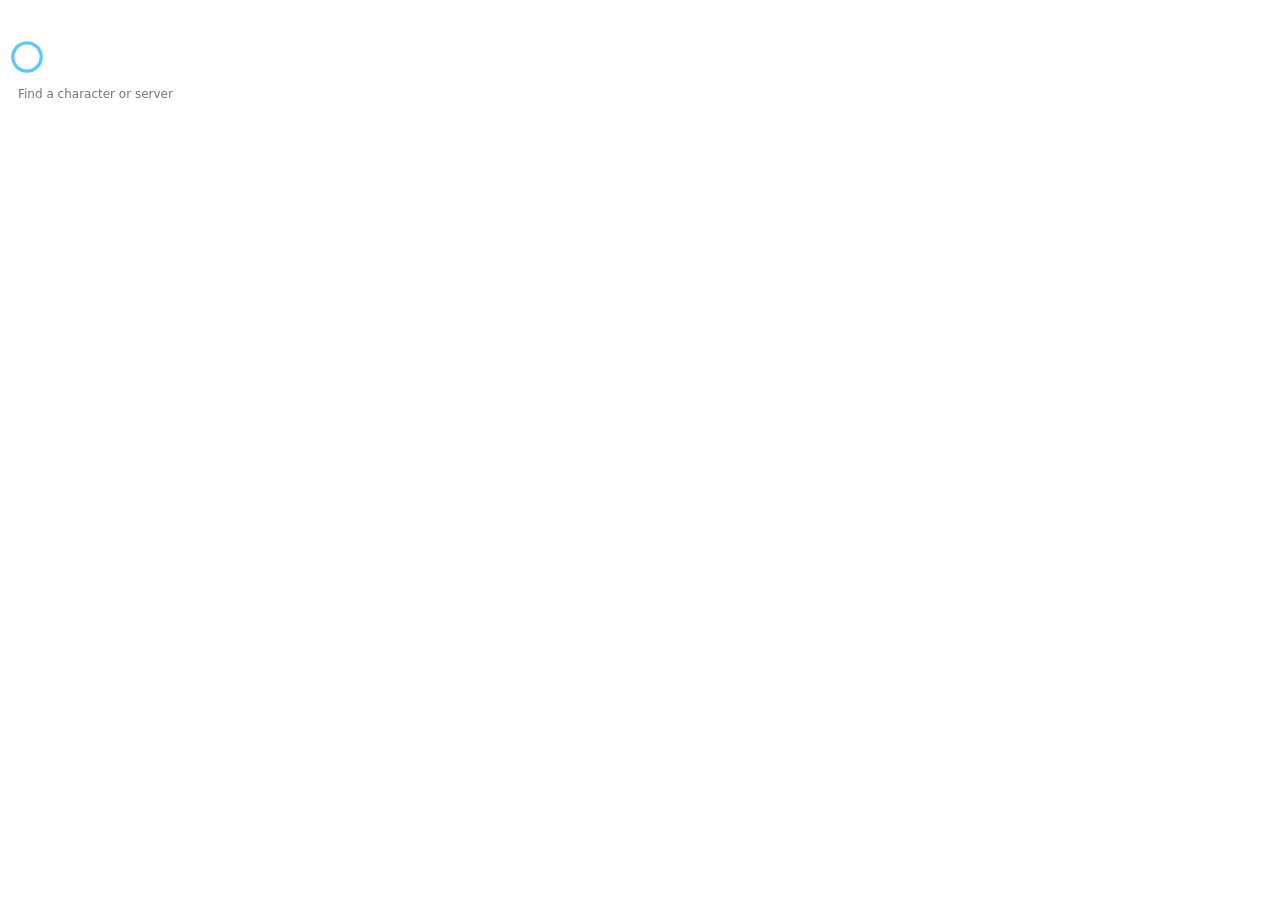
==== plugins/alt-roster/index.html @ 9ef10962 "Merge 062e1db7a2d516effbd918460f20ab9a0d5816d6 into df32f27bc223cd858e29d6e905b5988db05ae77e" ====
<!doctype html>
<html lang="en">
  <head>
    <meta charset="UTF-8" />
    <title>Roster / Content Overview</title>
    <link rel="stylesheet" href="style.css" />
  </head>
  <body>
    <nav class="tabs" role="tablist">
      <button type="button" role="tab" data-tab="roster">Roster</button>
      <button type="button" role="tab" data-tab="content">Content</button>
    </nav>
    <header class="top">
      <div class="refill">
        <svg class="dial" viewBox="0 0 36 36" aria-hidden="true">
          <circle class="dialTrack" cx="18" cy="18" r="15" />
          <circle class="dialFill" cx="18" cy="18" r="15" pathLength="100" />
        </svg>
        <div>
          <div class="refillLabel">Next +15 basic energy</div>
          <div class="refillIn"></div>
        </div>
      </div>
      <div class="resets"></div>
    </header>
    <div class="capped" hidden></div>
    <div class="toolbar">
      <input type="search" class="search" placeholder="Find a character or server" spellcheck="false" />
      <select class="sort" title="Order">
        <option value="name">Name</option>
        <option value="cp">Combat power</option>
        <option value="gs">Gear score</option>
        <option value="energy">Basic energy</option>
        <option value="full">Full soonest</option>
        <option value="seen">Last played</option>
      </select>
      <span class="count"></span>
    </div>
    <div class="head" aria-hidden="true">
      <span>Character</span><span class="num">Combat</span><span class="num">Gear</span><span>Basic energy</span><span class="num">Charged</span><span class="num">Full in</span>
    </div>
    <ol class="list"></ol>
    <p class="empty" hidden></p>
    <p class="foot"></p>
    <section class="contentView" hidden>
      <p class="placeholder">As the game last said, per character or shared on the server. ≈ recharged since (estimated). +N: extra from recharge items.</p>
      <div class="contentScroll"><table class="contentTable"></table></div>
    </section>
    <script src="/_sdk/a2.js"></script>
    <script src="servers.js"></script>
    <script src="logic.js"></script>
    <script src="plugin.js"></script>
  </body>
</html>
---- plugins/alt-roster/style.css ----
/* Transparent: the window paints the panel at the opacity the user picks. */
[hidden] { display: none !important; }
html, body { margin: 0; height: 100%; background: transparent; }
body {
  --text: rgba(255, 255, 255, 0.9);
  --dim: rgba(255, 255, 255, 0.5);
  --line: rgba(255, 255, 255, 0.08);
  --accent: #5ec8f2;
  --full: #f2b84b;
  display: flex; flex-direction: column; box-sizing: border-box;
  padding: 8px 10px; overflow: hidden;
  color: var(--text);
  font: 13px/1.35 "Segoe UI", system-ui, sans-serif;
}
button, select, input {
  font: inherit; font-size: 12px; color: inherit;
  background: rgba(255, 255, 255, 0.06);
  border: 1px solid rgba(255, 255, 255, 0.14); border-radius: 4px;
}
/* Dark on the dropdown too: on Linux its list is drawn in the system's
   (light) theme otherwise. Not on the page, where it would paint it opaque. */
select { color-scheme: dark; }
select option { background: #1d2230; color: var(--text); }
button { cursor: pointer; }
.num { text-align: right; font-variant-numeric: tabular-nums; }

/* The refill dial and the resets. */
.top { display: flex; align-items: center; gap: 12px; flex-wrap: wrap; }
.refill { display: flex; align-items: center; gap: 8px; }
.dial { width: 34px; height: 34px; transform: rotate(-90deg); }
.dial circle { fill: none; stroke-width: 3.5; }
.dialTrack { stroke: rgba(255, 255, 255, 0.1); }
.dialFill { stroke: var(--accent); stroke-linecap: round; transition: stroke-dasharray 0.5s; }
.refillLabel { font-size: 11px; color: var(--dim); text-transform: uppercase; letter-spacing: 0.05em; }
.refillIn { font-size: 18px; font-weight: 600; font-variant-numeric: tabular-nums; }
.resets { margin-left: auto; display: flex; gap: 6px; }
.chip { display: flex; flex-direction: column; align-items: flex-end; padding: 2px 8px; border-left: 2px solid var(--line); }
.chipLabel { font-size: 10.5px; color: var(--dim); }
.chipValue { font-variant-numeric: tabular-nums; }

/* Characters whose basic energy is full. */
.capped {
  display: flex; flex-wrap: wrap; align-items: center; gap: 4px 6px;
  margin-top: 8px; padding: 5px 8px; border-radius: 5px;
  background: rgba(242, 184, 75, 0.1); border: 1px solid rgba(242, 184, 75, 0.45);
}
.capped strong { color: var(--full); font-weight: 600; margin-right: 4px; }
.cappedName { padding: 0 6px; border-radius: 9px; background: rgba(242, 184, 75, 0.18); font-size: 12px; }

.toolbar { display: flex; gap: 6px; align-items: center; margin-top: 8px; }
.search { flex: 1; min-width: 0; padding: 3px 7px; }
.sort { padding: 2px 4px; }
.count { font-size: 12px; color: var(--dim); white-space: nowrap; }

/* The list: a table while there's room, cards when narrow. */
.head, .row {
  display: grid;
  grid-template-columns: minmax(150px, 1.4fr) 62px 44px minmax(96px, 1fr) 46px 64px;
  gap: 0 8px; align-items: center;
}
.head {
  margin-top: 8px; padding: 0 6px 3px; border-bottom: 1px solid var(--line);
  font-size: 10.5px; text-transform: uppercase; letter-spacing: 0.05em; color: var(--dim);
}
.list { flex: 1; min-height: 0; overflow-y: auto; margin: 0; padding: 0; list-style: none; }
.row { position: relative; padding: 6px; border-bottom: 1px solid var(--line); border-left: 2px solid transparent; }
.row.playing { border-left-color: var(--accent); background: rgba(94, 200, 242, 0.05); }
.row.full .energyValue { color: var(--full); }

.who { display: flex; align-items: center; gap: 8px; min-width: 0; }
.badge {
  flex: none; width: 26px; height: 26px; border-radius: 50%;
  display: grid; place-items: center; font-weight: 700; font-size: 13px;
  color: var(--c); background: color-mix(in srgb, var(--c) 16%, transparent);
  box-shadow: inset 0 0 0 1.5px color-mix(in srgb, var(--c) 60%, transparent);
}
.names { min-width: 0; flex: 1; }
.name { font-weight: 600; white-space: nowrap; overflow: hidden; text-overflow: ellipsis; }
.now { margin-left: 6px; font-size: 10.5px; font-weight: 500; color: var(--accent); }
.sub, .seen { font-size: 11.5px; color: var(--dim); white-space: nowrap; overflow: hidden; text-overflow: ellipsis; }
.seen { font-size: 11px; opacity: 0.8; }
.remove {
  position: absolute; top: 2px; left: 2px; display: none; padding: 0 5px; line-height: 16px;
  border: 0; border-radius: 3px; background: rgba(20, 24, 34, 0.9); color: var(--dim); font-size: 13px;
}
.row:hover .remove, .remove.confirm { display: block; }
.remove.confirm { font-size: 11px; color: #ff8b8b; background: rgba(255, 90, 90, 0.12); }

.cp { color: #ff9f7a; }
.energy { min-width: 0; }
.energyTop { display: flex; align-items: baseline; gap: 4px; }
.energyValue { font-weight: 600; font-variant-numeric: tabular-nums; }
.cap { padding: 0 2px; border: 0; background: none; font-size: 11px; color: var(--dim); }
.cap:hover { color: var(--text); text-decoration: underline; }
.bar { display: flex; height: 5px; margin-top: 3px; border-radius: 3px; background: rgba(255, 255, 255, 0.08); overflow: hidden; }
.barSeen { background: var(--accent); }
.barGrown {
  background: repeating-linear-gradient(135deg, var(--accent) 0 3px, transparent 3px 6px);
  opacity: 0.7;
}
.row.full .barSeen { background: var(--full); }
.row.full .barGrown { background: repeating-linear-gradient(135deg, var(--full) 0 3px, transparent 3px 6px); }
.unknown, .num.none { color: var(--dim); }
.charged { color: #c7a6ff; }
.fullIn { display: flex; flex-direction: column; align-items: flex-end; }
.fullWhen { font-size: 10.5px; color: var(--dim); white-space: nowrap; }
.isFull { color: var(--full); font-weight: 600; }

.empty { margin: 20px 0; text-align: center; color: var(--dim); }
.foot { margin: 6px 0 0; font-size: 11px; color: var(--dim); }

/* Narrow: each character a card, the numbers in a row under the name. */
@media (max-width: 520px) {
  .head { display: none; }
  .row {
    grid-template-columns: repeat(4, 1fr);
    grid-template-areas: "who who who who" "energy energy energy energy" "cp gs charged fullIn";
    gap: 6px 8px;
  }
  .who { grid-area: who; }
  .energy { grid-area: energy; }
  .cp { grid-area: cp; } .gs { grid-area: gs; } .charged { grid-area: charged; } .fullIn { grid-area: fullIn; }
  .row .num { text-align: left; align-items: flex-start; }
  .row .num::before { content: attr(data-label); display: block; font-size: 10px; color: var(--dim); text-transform: uppercase; }
  .resets { margin-left: 0; }
}

/* The fold button: name and energy only. */
body.compact .top, body.compact .toolbar, body.compact .head, body.compact .foot,
body.compact .cp, body.compact .gs, body.compact .charged, body.compact .sub, body.compact .seen { display: none; }
body.compact .row {
  grid-template-columns: minmax(100px, 1fr) minmax(90px, 1fr) 60px;
  grid-template-areas: "who energy fullIn"; gap: 0 8px;
}
body.compact .who { grid-area: who; }
body.compact .energy { grid-area: energy; }
body.compact .fullIn { grid-area: fullIn; text-align: right; align-items: flex-end; }
body.compact .row .num::before { content: none; }
body.compact .badge { width: 20px; height: 20px; font-size: 11px; }

/* Roster | Content. */
.tabs { display: flex; gap: 2px; margin-bottom: 8px; padding: 2px; border-radius: 6px; background: rgba(255, 255, 255, 0.04); align-self: flex-start; }
.tabs button { border: 0; background: none; padding: 2px 12px; color: var(--dim); border-radius: 4px; }
.tabs button:hover { color: var(--text); }
.tabs button[aria-selected="true"] { color: var(--text); background: rgba(255, 255, 255, 0.1); }
body.tab-content .top, body.tab-content .capped, body.tab-content .toolbar, body.tab-content .head,
body.tab-content .list, body.tab-content .empty, body.tab-content .foot { display: none !important; }

/* Content: each content a row, the server and each character a column. */
.contentView { flex: 1; min-height: 0; display: flex; flex-direction: column; }
.placeholder { margin: 0 0 8px; font-size: 11.5px; color: var(--dim); }
.contentScroll { flex: 1; min-height: 0; overflow: auto; }
.contentTable { border-collapse: collapse; width: 100%; font-size: 12.5px; }
.contentTable th, .contentTable td { padding: 6px 8px; border-bottom: 1px solid var(--line); text-align: left; vertical-align: middle; }
.contentTable thead th { position: sticky; top: 0; background: rgba(20, 24, 34, 0.96); font-weight: 600; white-space: nowrap; z-index: 1; }
.contentTable thead .colSub { display: block; font-size: 10.5px; font-weight: 400; color: var(--dim); }
.contentTable .serverCol { background: rgba(167, 139, 250, 0.06); }
.contentTable thead .serverCol { color: #b9a2ff; background: rgba(28, 26, 44, 0.96); }
.contentTable .group th {
  padding-top: 8px; font-size: 10.5px; font-weight: 500; text-transform: uppercase; letter-spacing: 0.05em; color: var(--dim);
  background: rgba(255, 255, 255, 0.025);
}
.contentTable .group .when { margin-left: 6px; text-transform: none; letter-spacing: 0; color: var(--accent); }
.cName { font-weight: 600; white-space: nowrap; }
.cMeta { display: flex; align-items: center; gap: 6px; margin-top: 2px; font-size: 11px; color: var(--dim); white-space: nowrap; }
.scope { padding: 0 5px; border-radius: 3px; font-size: 9.5px; font-weight: 600; letter-spacing: 0.04em; border: 1px solid; }
.scope.char { color: #8fc2ff; border-color: rgba(143, 194, 255, 0.45); }
.scope.server { color: #b9a2ff; border-color: rgba(185, 162, 255, 0.45); }
.cell { min-width: 74px; }
.cellValue { font-variant-numeric: tabular-nums; }
.cellValue b { font-size: 15px; }
.cellValue .of { color: var(--dim); }
.cell .bar { width: 100%; max-width: 110px; }
.cellNote { margin-top: 2px; font-size: 10.5px; color: var(--dim); white-space: nowrap; }
.na { background: repeating-linear-gradient(135deg, rgba(255, 255, 255, 0.025) 0 6px, transparent 6px 12px); }
.unknownValue b { color: var(--dim); }
.cellValue .extra { color: #4fd8ff; font-weight: 600; }
.cell.full .cellValue b, .cellNote.isFull { color: var(--full); }
.cell.full .barSeen { background: var(--full); }
.cell.full .barGrown { background: repeating-linear-gradient(135deg, var(--full) 0 3px, transparent 3px 6px); }
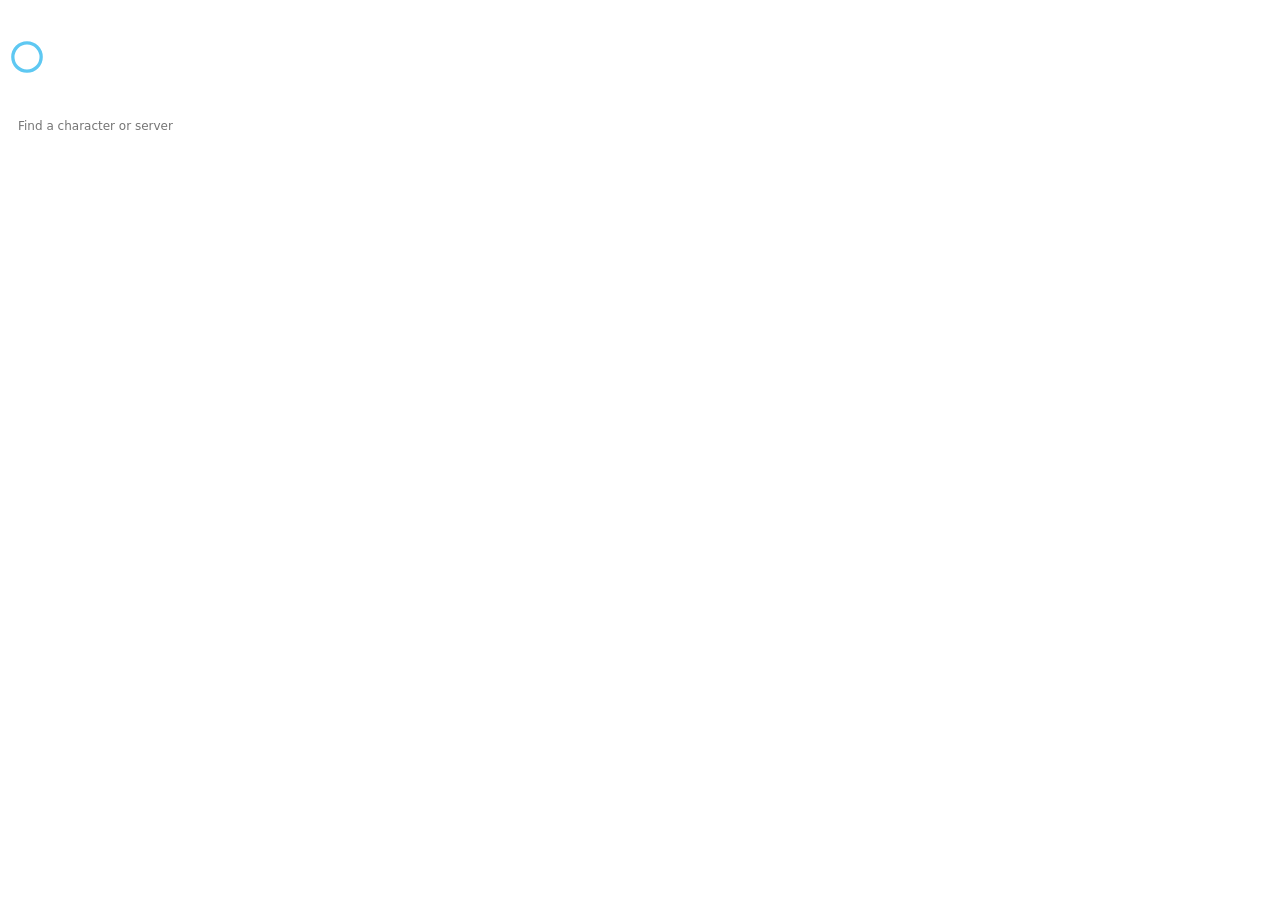
==== commit 53d08091: "Add current-character display filters to Roster" ====
--- a/plugins/alt-roster/index.html
+++ b/plugins/alt-roster/index.html
@@ -9,6 +9,7 @@
     <nav class="tabs" role="tablist">
       <button type="button" role="tab" data-tab="roster">Roster</button>
       <button type="button" role="tab" data-tab="content">Content</button>
+      <button type="button" role="tab" data-tab="other">Other</button>
     </nav>
     <header class="top">
       <div class="refill">
@@ -24,6 +25,14 @@
       <div class="resets"></div>
     </header>
     <div class="capped" hidden></div>
+    <label class="displayFilter"><span>Show</span>
+      <select class="display">
+        <option value="all">All characters</option>
+        <option value="faction">Current faction</option>
+        <option value="server">Current server</option>
+        <option value="character">Current character</option>
+      </select>
+    </label>
     <div class="toolbar">
       <input type="search" class="search" placeholder="Find a character or server" spellcheck="false" />
       <select class="sort" title="Order">
@@ -48,6 +57,7 @@
     </section>
     <script src="/_sdk/a2.js"></script>
     <script src="servers.js"></script>
+    <script src="i18n.js"></script>
     <script src="logic.js"></script>
     <script src="plugin.js"></script>
   </body>
--- a/plugins/alt-roster/style.css
+++ b/plugins/alt-roster/style.css
@@ -5,7 +5,10 @@
   --text: rgba(255, 255, 255, 0.9);
   --dim: rgba(255, 255, 255, 0.5);
   --line: rgba(255, 255, 255, 0.08);
-  --accent: #5ec8f2;
+  /* The meter's Settings colours (2.0.76 on), with fallbacks. */
+  --accent: var(--a2-accent, #5ec8f2);
+  --bg: var(--a2-bg, rgb(20, 24, 34));
+  --panel: var(--a2-panel, #1d2230);
   --full: #f2b84b;
   display: flex; flex-direction: column; box-sizing: border-box;
   padding: 8px 10px; overflow: hidden;
@@ -17,10 +20,24 @@
   background: rgba(255, 255, 255, 0.06);
   border: 1px solid rgba(255, 255, 255, 0.14); border-radius: 4px;
 }
-/* Dark on the dropdown too: on Linux its list is drawn in the system's
-   (light) theme otherwise. Not on the page, where it would paint it opaque. */
-select { color-scheme: dark; }
-select option { background: #1d2230; color: var(--text); }
+/* Dropdowns drawn by the page, as the meter's Settings draws them: the
+   webview's own was a grey (or, under a GTK theme, white) box. color-scheme
+   only here: on the whole page the frame gets an opaque backdrop. */
+select {
+  color-scheme: dark;
+  appearance: none;
+  -webkit-appearance: none;
+  box-sizing: border-box;
+  padding: 3px 24px 3px 8px;
+  border: 1px solid rgba(255, 255, 255, 0.16);
+  border-radius: 4px;
+  background: rgba(255, 255, 255, 0.06) url("data:image/svg+xml,%3Csvg xmlns='http://www.w3.org/2000/svg' width='10' height='6' viewBox='0 0 10 6'%3E%3Cpath d='M1 1l4 4 4-4' fill='none' stroke='white' stroke-opacity='.7' stroke-width='1.5' stroke-linecap='round' stroke-linejoin='round'/%3E%3C/svg%3E") no-repeat right 8px center / 10px 6px;
+  cursor: pointer;
+  transition: border-color 120ms ease, background-color 120ms ease;
+}
+select:hover { border-color: rgba(255, 255, 255, 0.3); background-color: rgba(255, 255, 255, 0.09); }
+select:focus-visible { outline: 2px solid var(--accent); outline-offset: 1px; }
+select option, select optgroup { background: var(--panel); color: #fff; }
 button { cursor: pointer; }
 .num { text-align: right; font-variant-numeric: tabular-nums; }
 
@@ -48,8 +65,9 @@
 .cappedName { padding: 0 6px; border-radius: 9px; background: rgba(242, 184, 75, 0.18); font-size: 12px; }
 
 .toolbar { display: flex; gap: 6px; align-items: center; margin-top: 8px; }
+.displayFilter { display: flex; gap: 6px; align-items: center; margin-top: 8px; }
+body.compact .displayFilter { display: none; }
 .search { flex: 1; min-width: 0; padding: 3px 7px; }
-.sort { padding: 2px 4px; }
 .count { font-size: 12px; color: var(--dim); white-space: nowrap; }
 
 /* The list: a table while there's room, cards when narrow. */
@@ -64,7 +82,7 @@
 }
 .list { flex: 1; min-height: 0; overflow-y: auto; margin: 0; padding: 0; list-style: none; }
 .row { position: relative; padding: 6px; border-bottom: 1px solid var(--line); border-left: 2px solid transparent; }
-.row.playing { border-left-color: var(--accent); background: rgba(94, 200, 242, 0.05); }
+.row.playing { border-left-color: var(--accent); background: color-mix(in srgb, var(--accent) 5%, transparent); }
 .row.full .energyValue { color: var(--full); }
 
 .who { display: flex; align-items: center; gap: 8px; min-width: 0; }
@@ -81,7 +99,7 @@
 .seen { font-size: 11px; opacity: 0.8; }
 .remove {
   position: absolute; top: 2px; left: 2px; display: none; padding: 0 5px; line-height: 16px;
-  border: 0; border-radius: 3px; background: rgba(20, 24, 34, 0.9); color: var(--dim); font-size: 13px;
+  border: 0; border-radius: 3px; background: var(--panel); color: var(--dim); font-size: 13px;
 }
 .row:hover .remove, .remove.confirm { display: block; }
 .remove.confirm { font-size: 11px; color: #ff8b8b; background: rgba(255, 90, 90, 0.12); }
@@ -152,10 +170,10 @@
 .contentScroll { flex: 1; min-height: 0; overflow: auto; }
 .contentTable { border-collapse: collapse; width: 100%; font-size: 12.5px; }
 .contentTable th, .contentTable td { padding: 6px 8px; border-bottom: 1px solid var(--line); text-align: left; vertical-align: middle; }
-.contentTable thead th { position: sticky; top: 0; background: rgba(20, 24, 34, 0.96); font-weight: 600; white-space: nowrap; z-index: 1; }
+.contentTable thead th { position: sticky; top: 0; background: var(--bg); font-weight: 600; white-space: nowrap; z-index: 1; }
 .contentTable thead .colSub { display: block; font-size: 10.5px; font-weight: 400; color: var(--dim); }
 .contentTable .serverCol { background: rgba(167, 139, 250, 0.06); }
-.contentTable thead .serverCol { color: #b9a2ff; background: rgba(28, 26, 44, 0.96); }
+.contentTable thead .serverCol { color: #b9a2ff; background: color-mix(in srgb, #a78bfa 6%, var(--bg)); }
 .contentTable .group th {
   padding-top: 8px; font-size: 10.5px; font-weight: 500; text-transform: uppercase; letter-spacing: 0.05em; color: var(--dim);
   background: rgba(255, 255, 255, 0.025);
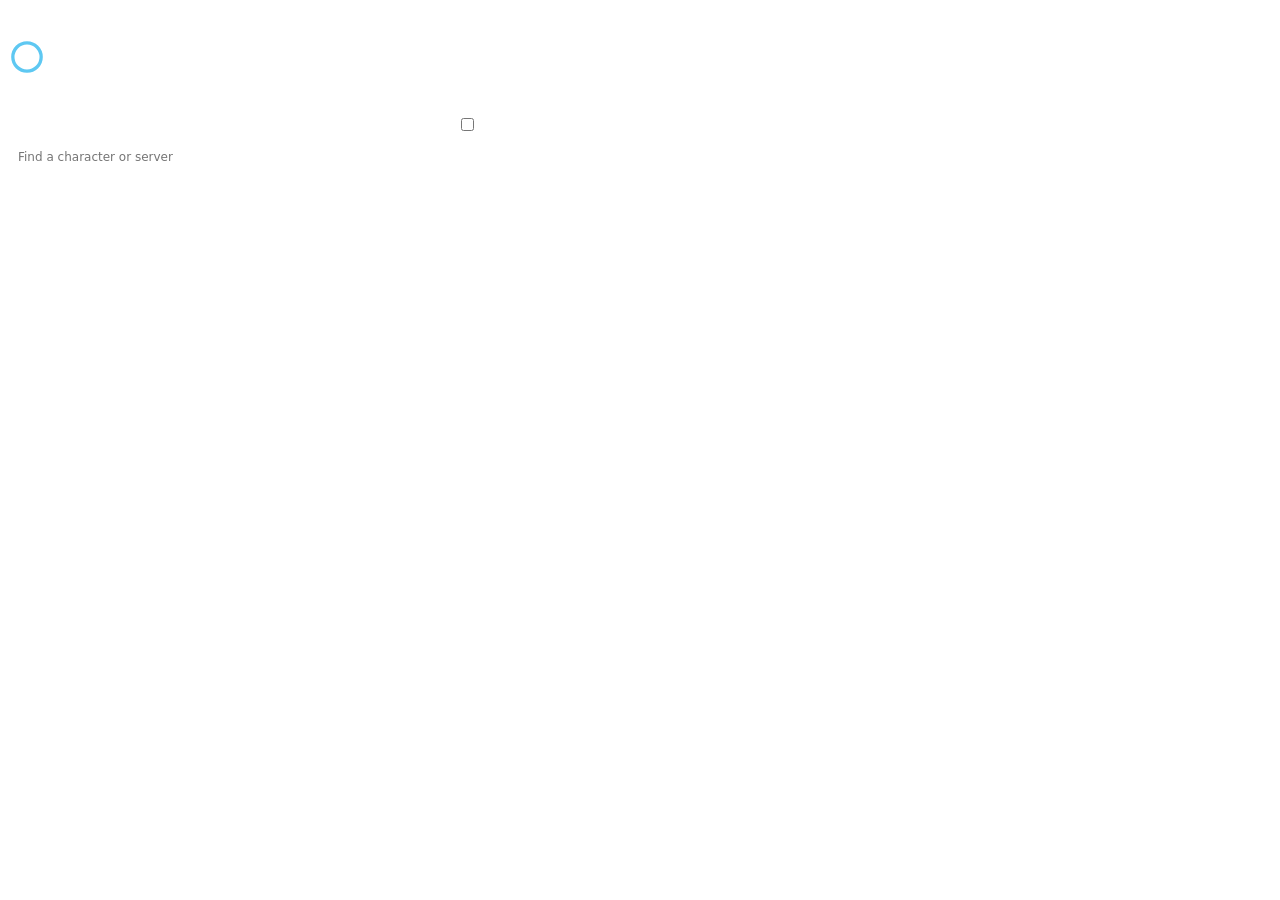
==== commit 8cb098a1: "Roster / Content Overview 1.4.9: an alert over the game, with a chime, when a character's Odyle ener" ====
--- a/plugins/alt-roster/index.html
+++ b/plugins/alt-roster/index.html
@@ -33,6 +33,26 @@
         <option value="character">Current character</option>
       </select>
     </label>
+    <div class="alertBar">
+      <label><span class="alertLabel">Alert</span>
+        <select class="alertMode">
+          <option value="off">Off</option>
+          <option value="waste">When the next refill would be wasted</option>
+          <option value="early1">1 refill sooner (3 h)</option>
+          <option value="early2">2 refills sooner (6 h)</option>
+          <option value="early3">3 refills sooner (9 h)</option>
+          <option value="full">When full</option>
+        </select>
+      </label>
+      <label><span class="alertForLabel">For</span>
+        <select class="alertWho">
+          <option value="all">All characters</option>
+          <option value="ticked">Ticked characters</option>
+        </select>
+      </label>
+      <label class="chimeLabel"><input type="checkbox" class="alertChime" /> <span>Chime</span></label>
+      <button type="button" class="alertTest">Test</button>
+    </div>
     <div class="toolbar">
       <input type="search" class="search" placeholder="Find a character or server" spellcheck="false" />
       <select class="sort" title="Order">
--- a/plugins/alt-roster/style.css
+++ b/plugins/alt-roster/style.css
@@ -67,6 +67,22 @@
 .toolbar { display: flex; gap: 6px; align-items: center; margin-top: 8px; }
 .displayFilter { display: flex; gap: 6px; align-items: center; margin-top: 8px; }
 body.compact .displayFilter { display: none; }
+/* The energy alert's settings (plugin.js checkAlerts), under Show. */
+.alertBar { display: flex; flex-wrap: wrap; gap: 4px 10px; align-items: center; margin-top: 6px; font-size: 12px; }
+.alertBar label { display: flex; gap: 5px; align-items: center; }
+.alertBar .alertMode { max-width: 230px; }
+.alertBar .chimeLabel { gap: 4px; cursor: pointer; }
+.alertBar .alertTest { padding: 2px 8px; cursor: pointer; }
+body.compact .alertBar { display: none; }
+/* Each row's bell, with "Alert for: Ticked characters": lit when ticked. */
+.bell {
+  display: none; flex: none; width: 20px; height: 20px; padding: 0; border: 0;
+  background: none; cursor: pointer; color: var(--dim); opacity: 0.55;
+}
+body.alertTicked .bell { display: inline-flex; align-items: center; justify-content: center; }
+.bell.on { color: var(--full); opacity: 1; }
+.bell:hover { opacity: 1; }
+.bell svg { width: 14px; height: 14px; }
 .search { flex: 1; min-width: 0; padding: 3px 7px; }
 .count { font-size: 12px; color: var(--dim); white-space: nowrap; }
 
@@ -84,6 +100,8 @@
 .row { position: relative; padding: 6px; border-bottom: 1px solid var(--line); border-left: 2px solid transparent; }
 .row.playing { border-left-color: var(--accent); background: color-mix(in srgb, var(--accent) 5%, transparent); }
 .row.full .energyValue { color: var(--full); }
+/* The next refill would be wasted (logic.js wastesNext). */
+.energyValue.wastes { color: var(--full); }
 
 .who { display: flex; align-items: center; gap: 8px; min-width: 0; }
 .badge {
